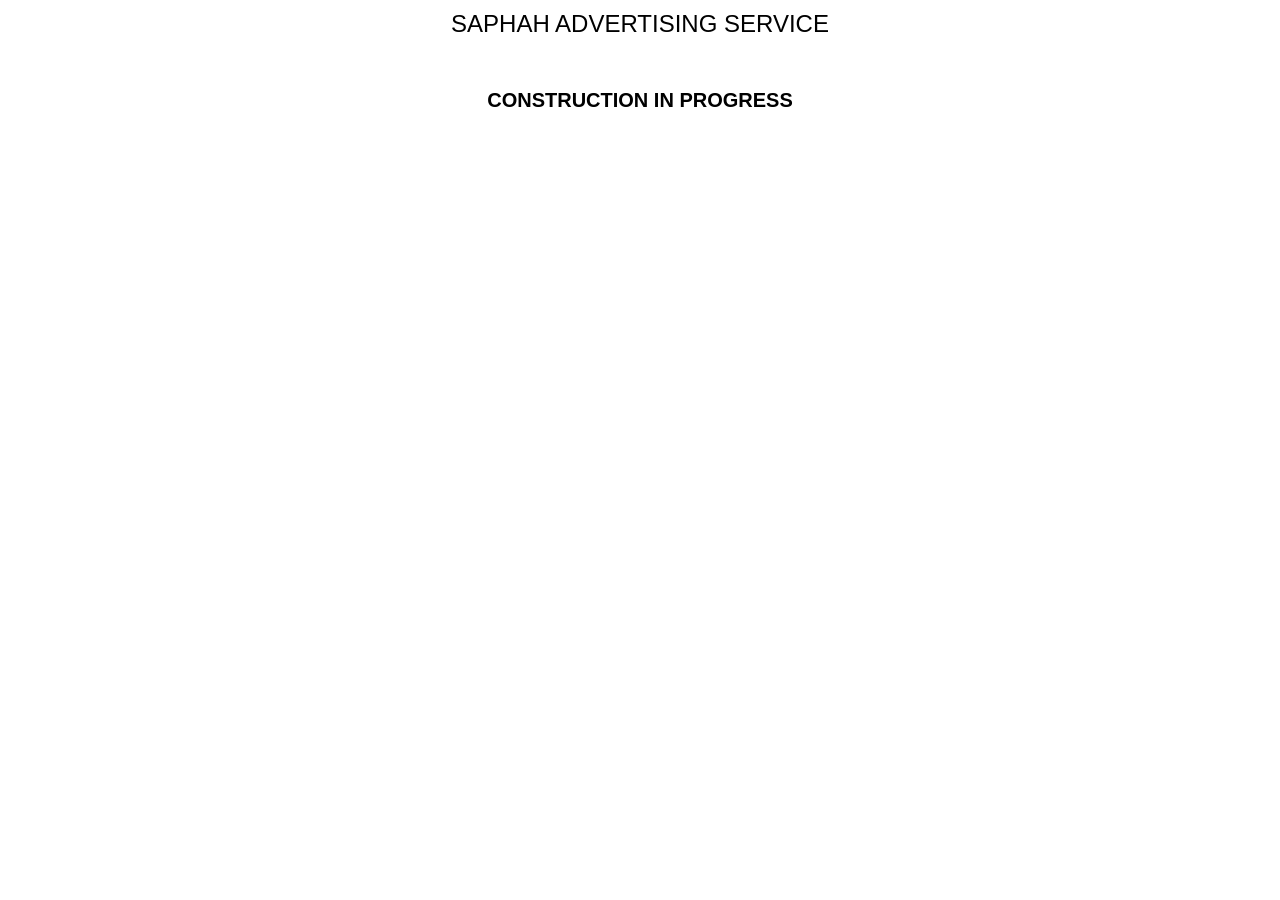
==== index.html @ cb09f0ba "Create index.html" ====
<!DOCTYPE html>
<html lang="en">
<head>
    <meta charset="UTF-8">
    <meta name="viewport" content="width=device-width, initial-scale=1.0">
    <title>Saphah Advertising Service</title>

    <style>
        body {
            margin: 0;
            padding: 0;
            font-family: Arial, sans-serif;
            text-align: center;
        }

        header {
            font-size: 24px;
            line-height: 1.2;
            padding: 10px 5px;
        }

        main {
            margin-top: 40px;
        }

        .construction {
            font-size: 20px;
            font-weight: bold;
        }
    </style>
</head>

<body>

    <header>
        SAPHAH ADVERTISING SERVICE
    </header>

    <main>
        <div class="construction">
            CONSTRUCTION IN PROGRESS
        </div>
    </main>

</body>
</html>
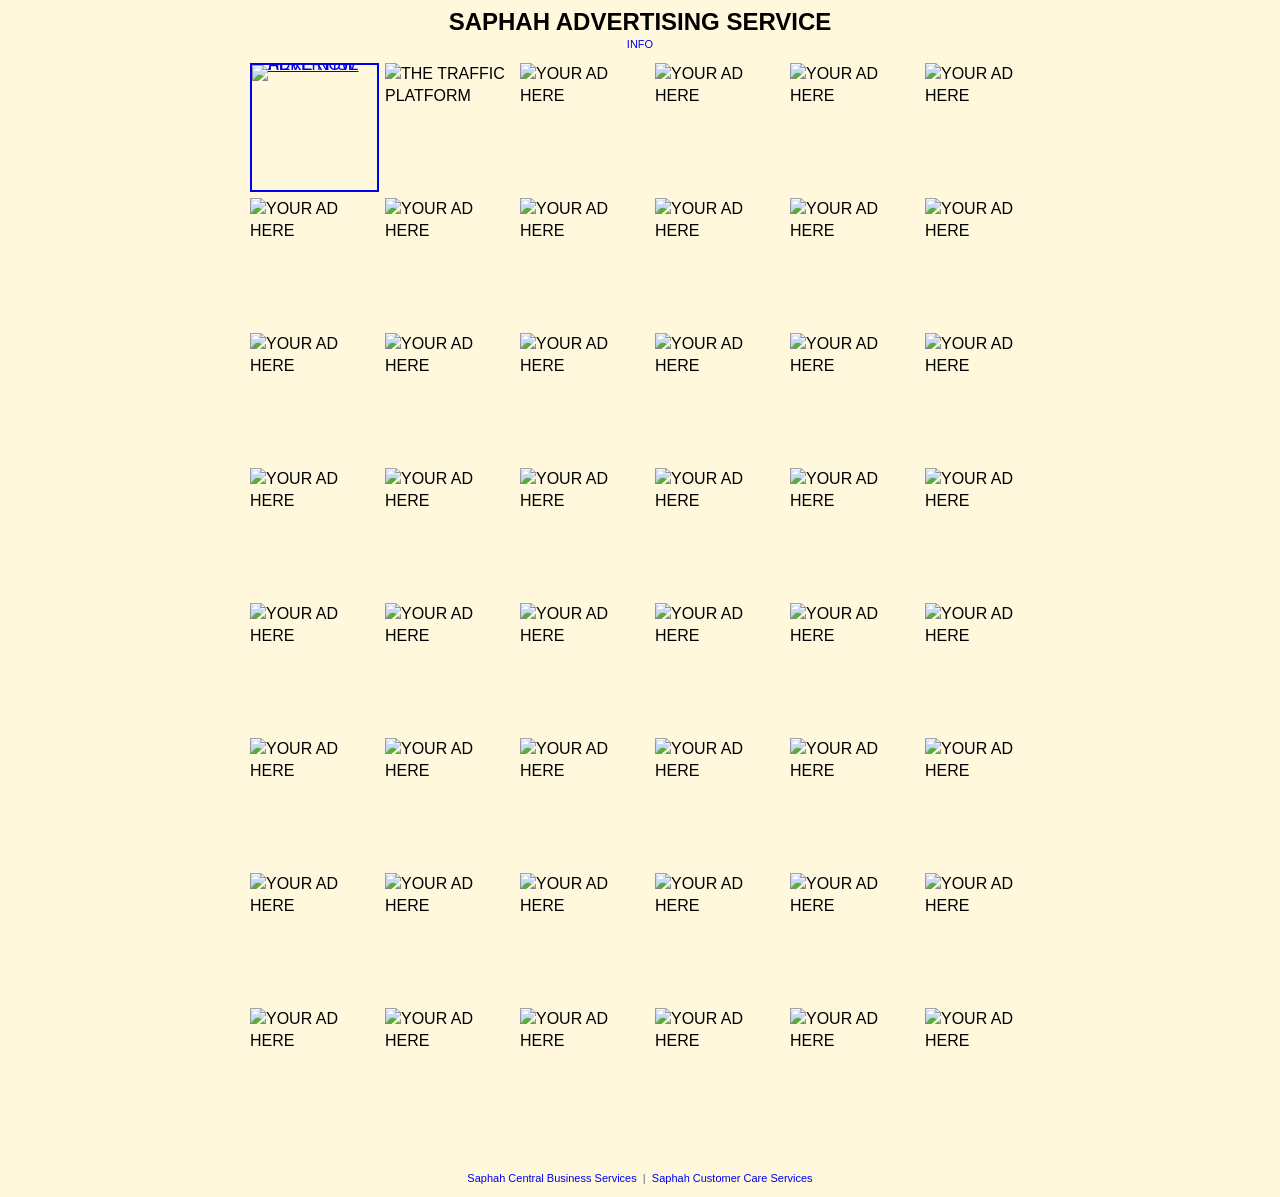
==== commit 9915c459: "Update index.html" ====
--- a/index.html
+++ b/index.html
@@ -1,46 +1,38 @@
 <!DOCTYPE html>
 <html lang="en">
+
 <head>
     <meta charset="UTF-8">
     <meta name="viewport" content="width=device-width, initial-scale=1.0">
+    <meta name="description" content="Saphah Advertising Service — low-cost banner advertising placements.">
+    <meta name="author" content="Saphah Advertising Service">
+    <meta name="robots" content="index, follow">
     <title>Saphah Advertising Service</title>
-
-    <style>
-        body {
-            margin: 0;
-            padding: 0;
-            font-family: Arial, sans-serif;
-            text-align: center;
-        }
-
-        header {
-            font-size: 24px;
-            line-height: 1.2;
-            padding: 10px 5px;
-        }
-
-        main {
-            margin-top: 40px;
-        }
-
-        .construction {
-            font-size: 20px;
-            font-weight: bold;
-        }
-    </style>
+    <link rel="stylesheet" href="style.css">
+    <script src="script.js" defer></script>
 </head>
 
 <body>
 
-    <header>
-        SAPHAH ADVERTISING SERVICE
-    </header>
+  <header>
+    <h1>SAPHAH ADVERTISING SERVICE</h1>
+    
+    <div class="header-info">
+        <a href="https://scss6027.saphah-ads/info.html">INFO</a>
+    </div>
+  </header>
 
-    <main>
-        <div class="construction">
-            CONSTRUCTION IN PROGRESS
-        </div>
-    </main>
+  <main>
+    <div id="ad-directory" class="ad-directory">
+        <span class="directory-loading">Loading advertisements...</span>
+    </div>
+  </main>
+    
+  <footer>
+    <a href="https://saphahcentral.github.io/saphah/index.html">Saphah Central Business Services</a>
+    &nbsp;|&nbsp;
+    <a href="https://scss6027.github.io/scs6027/index.html">Saphah Customer Care Services</a>
+  </footer>
 
 </body>
 </html>
--- a/style.css
+++ b/style.css
@@ -0,0 +1,294 @@
+```css
+/* =========================================================
+   SAPHAH ADVERTISING SERVICE
+   Global stylesheet
+   ========================================================= */
+
+/* ---------------------------------------------------------
+   Base
+   --------------------------------------------------------- */
+
+* {
+    box-sizing: border-box;
+}
+
+html {
+    margin: 0;
+    padding: 0;
+}
+
+body {
+    margin: 0;
+    padding: 0;
+    background: #FFF8DC;
+    color: #000000;
+    font-family: Arial, Helvetica, sans-serif;
+    font-size: 16px;
+    line-height: 1.4;
+}
+
+/* ---------------------------------------------------------
+   Header
+   --------------------------------------------------------- */
+
+header {
+    margin: 0;
+    padding: 8px 5px 2px;
+    text-align: center;
+}
+
+header h1 {
+    margin: 0;
+    padding: 0;
+    font-size: 24px;
+    line-height: 1.2;
+    font-weight: bold;
+}
+
+.header-info {
+    margin: 1px 0 0;
+    padding: 0;
+    font-size: 11px;
+    line-height: 1.2;
+}
+
+.header-info a {
+    color: #0000EE;
+    text-decoration: none;
+}
+
+.header-info a:hover {
+    text-decoration: underline;
+}
+
+/* ---------------------------------------------------------
+   Main content
+   --------------------------------------------------------- */
+
+main {
+    width: 100%;
+    margin: 0 auto;
+    padding: 10px;
+}
+
+/* ---------------------------------------------------------
+   Advertising directory
+   --------------------------------------------------------- */
+
+.ad-directory {
+    display: grid;
+    grid-template-columns: repeat(6, 125px);
+    gap: 10px;
+    justify-content: center;
+    align-items: start;
+    width: 100%;
+    margin: 0 auto;
+}
+
+.ad-slot {
+    width: 125px;
+    height: 125px;
+    margin: 0;
+    padding: 0;
+}
+
+.ad-slot a {
+    display: block;
+    width: 125px;
+    height: 125px;
+    border: 2px solid transparent;
+    line-height: 0;
+}
+
+.ad-slot a:hover {
+    border-color: #0000EE;
+}
+
+.ad-slot a.ad-linked {
+    border-color: #0000EE;
+}
+
+.ad-slot a.ad-linked:hover {
+    border-color: #0000AA;
+}
+
+.ad-slot img {
+    display: block;
+    width: 121px;
+    height: 121px;
+    margin: 0;
+    padding: 0;
+    border: 0;
+}
+
+/* Filler advertisement */
+
+.ad-slot.filler img {
+    width: 125px;
+    height: 125px;
+}
+
+.ad-slot.filler a {
+    border: 0;
+}
+
+/* ---------------------------------------------------------
+   General links
+   --------------------------------------------------------- */
+
+a {
+    color: #0000EE;
+}
+
+a:hover {
+    color: #0000AA;
+}
+
+/* ---------------------------------------------------------
+   General page content
+   --------------------------------------------------------- */
+
+.page-content {
+    width: 100%;
+    max-width: 800px;
+    margin: 0 auto;
+    padding: 10px;
+}
+
+.page-content h2 {
+    margin: 0 0 12px;
+    font-size: 22px;
+}
+
+.page-content h3 {
+    margin: 20px 0 8px;
+    font-size: 18px;
+}
+
+.page-content p {
+    margin: 0 0 12px;
+}
+
+/* ---------------------------------------------------------
+   Forms
+   --------------------------------------------------------- */
+
+form {
+    width: 100%;
+}
+
+.form-group {
+    margin: 0 0 18px;
+}
+
+label {
+    display: block;
+    margin: 0 0 5px;
+    font-weight: bold;
+}
+
+input[type="text"],
+input[type="url"],
+input[type="email"],
+textarea {
+    width: 100%;
+    max-width: 700px;
+    padding: 8px;
+    border: 1px solid #808080;
+    border-radius: 2px;
+    background: #FFFFFF;
+    color: #000000;
+    font: inherit;
+}
+
+textarea {
+    min-height: 100px;
+    resize: vertical;
+}
+
+button,
+.button {
+    display: inline-block;
+    padding: 8px 14px;
+    border: 1px solid #0000EE;
+    border-radius: 2px;
+    background: #0000EE;
+    color: #FFFFFF;
+    font: inherit;
+    font-weight: bold;
+    text-decoration: none;
+    cursor: pointer;
+}
+
+button:hover,
+.button:hover {
+    background: #0000AA;
+    color: #FFFFFF;
+}
+
+/* ---------------------------------------------------------
+   Footer
+   --------------------------------------------------------- */
+
+footer {
+    margin: 20px 0 0;
+    padding: 8px 5px 12px;
+    text-align: center;
+    font-size: 11px;
+    line-height: 1.3;
+    color: #666666;
+}
+
+footer a {
+    color: #0000EE;
+    text-decoration: none;
+}
+
+footer a:hover {
+    text-decoration: underline;
+}
+
+/* ---------------------------------------------------------
+   Responsive directory
+   --------------------------------------------------------- */
+
+/* Six columns - standard desktop */
+
+@media (max-width: 850px) {
+    .ad-directory {
+        grid-template-columns: repeat(5, 125px);
+    }
+}
+
+/* Five columns */
+
+@media (max-width: 700px) {
+    .ad-directory {
+        grid-template-columns: repeat(4, 125px);
+    }
+}
+
+/* Four columns */
+
+@media (max-width: 550px) {
+    .ad-directory {
+        grid-template-columns: repeat(3, 125px);
+    }
+}
+
+/* Three columns */
+
+@media (max-width: 410px) {
+    .ad-directory {
+        grid-template-columns: repeat(2, 125px);
+    }
+}
+
+/* Two columns */
+
+@media (max-width: 275px) {
+    .ad-directory {
+        grid-template-columns: 125px;
+    }
+}
+```
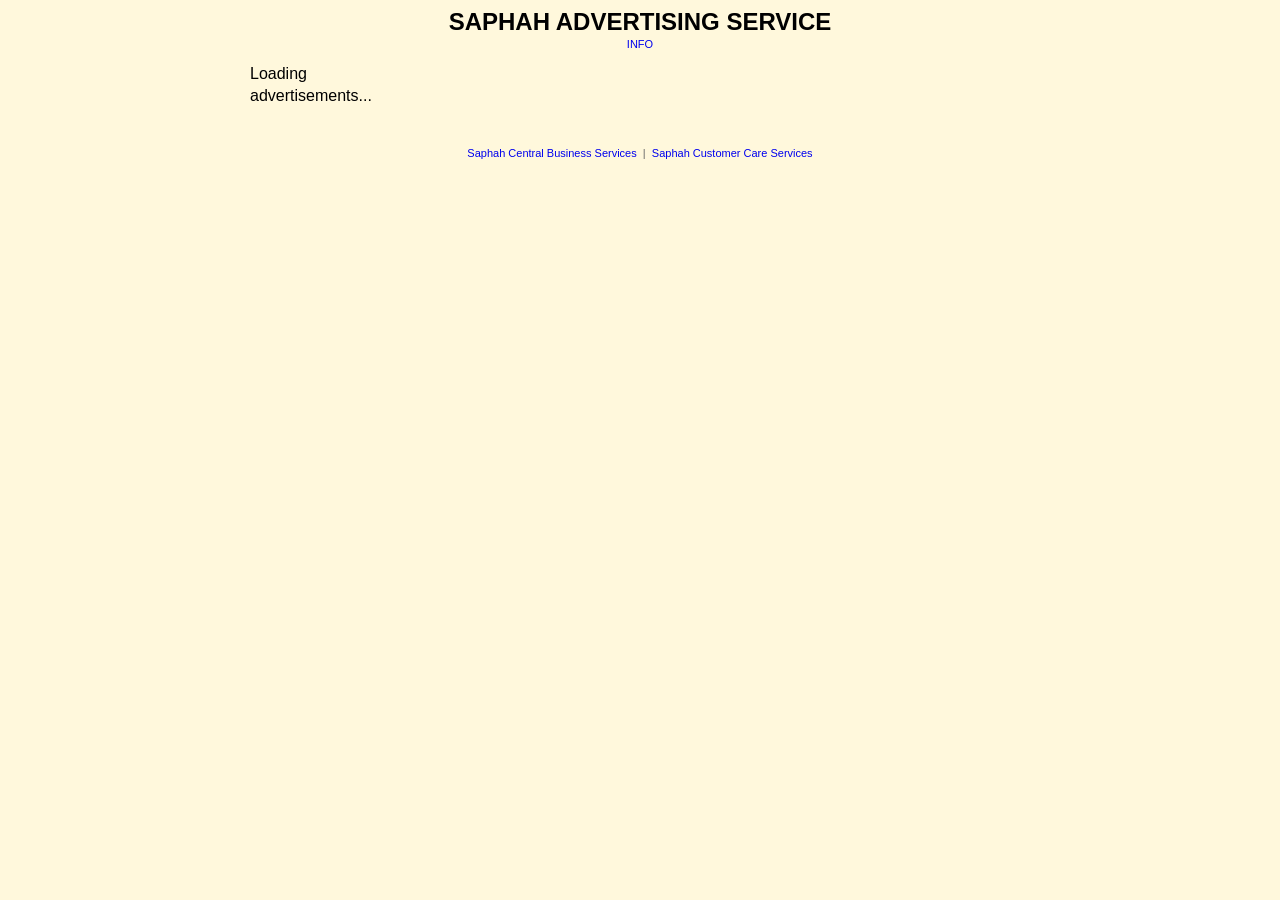
==== commit 183c2ec8: "Update index.html with correct addresses" ====
--- a/index.html
+++ b/index.html
@@ -18,7 +18,7 @@
     <h1>SAPHAH ADVERTISING SERVICE</h1>
     
     <div class="header-info">
-        <a href="https://scss6027.saphah-ads/info.html">INFO</a>
+        <a href="https://scss6027.gothub.io/saphah-ads/info.html">INFO</a>
     </div>
   </header>
 
